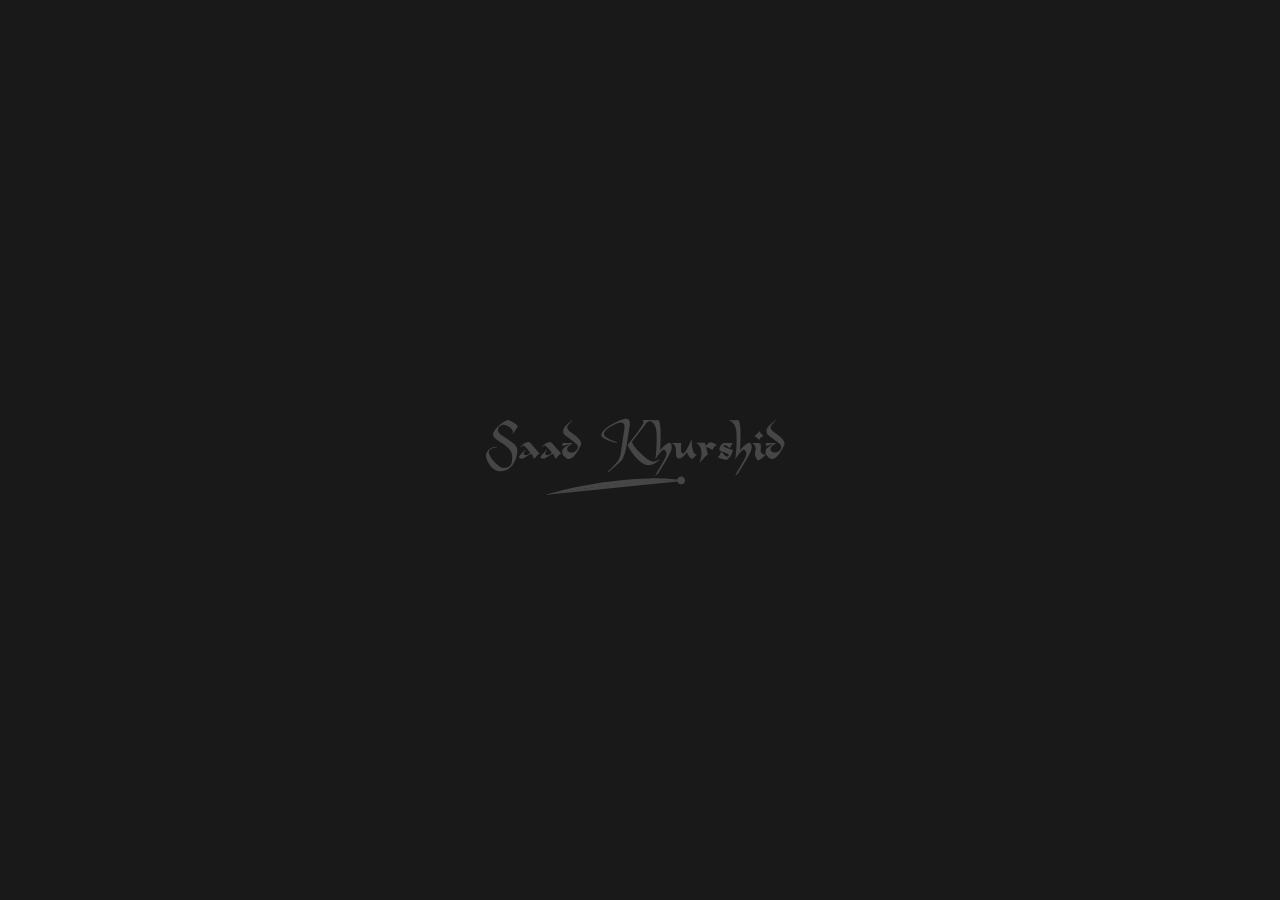
==== AjzalBenaa.html @ e1e34501 "26 jul 2022" ====
<!DOCTYPE html>
<html lang="en">

<!-- Mirrored from akshaymoorthy.com/fitnessapp.html by HTTrack Website Copier/3.x [XR&CO'2014], Tue, 17 Mar 2020 10:14:17 GMT -->
<!-- Added by HTTrack -->
<meta http-equiv="content-type" content="text/html;charset=utf-8" /><!-- /Added by HTTrack -->

<!-- //<meta http-equiv="content-type" content="text/html;charset=utf-8" /> -->

<head>
    <meta charset="utf-8">
    <meta name="viewport" content="width=device-width, initial-scale=1">
    <meta charset="utf-8">
    <meta http-equiv="X-UA-Compatible" content="IE=edge,chrome=1">
    <title>Saad Khurshid - Android/iOS Developer</title>
    <meta name="description"
        content="Saad Khurshid's portfolio, A Professional Mobile Application Developer from Islamabad, Pakistan with a passion to develop Android applications having challenging features & design concepts. I have built quality, intuitive & appealing mobile application in my 5+ years of industry experience.">
    <meta name="viewport" content="width=device-width,minimum-scale=1.0,maximum-scale=1.0,user-scalable=no">

    <!-- SEO -->
    <meta name="keywords"
        content="Fitness Tracking App, Health App, Professional Mobile Application Developer, Android Application, Freelancer,Portfolio, Mobile Applications, Apps, App Prototype, Intuitive App Design">
    <meta name="author" content="Saad Khurshid">
    <meta name="copyright" content="© Copyright 2020 - Saad Khurshid" />
    <meta name="HandheldFriendly" content="True">
    <link rel="canonical" href="index.html">
    <!-- Robots -->
    <meta name="robots" content="index, follow">
    <meta name="location" content="Islamabad, Pakistan">
    <link rel="icon" type="image/png" href="img/sd_icon.png" />

    <!-- Facebook meta -->
    <meta property="og:title" content="Saad Khurshid - Mobile Application Developer" />
    <meta property="og:image" content="img/fitness_banner.png" />
    <meta property="og:url" content="fitnessapp.html" />
    <meta property="og:site-name" content="Saad Khurshid - A Professional Mobile Application Developer" />
    <meta name="description"
        content="Saad Khurshid's portfolio, A Professional Mobile Application Developer from Islamabad, Pakistan with a passion to develop Android applications having challenging features & design concepts. I have built quality, intuitive & appealing mobile application in my 5+ years of industry experience." />

    <!-- Twitter meta -->
    <meta name="twitter:card" content="summary_large_image">
    <meta name="twitter:site" content="@akshay_moorthy">
    <meta name="twitter:creator" content="@akshay_moorthy">
    <meta name="twitter:title" content="Saad Khurshid - A Professional Mobile Application Developer">
    <meta name="twitter:description"
        content="Saad Khurshid's portfolio, A Professional Mobile Application Developer from Islamabad, Pakistan with a passion to develop Android applications having challenging features & design concepts. I have built quality, intuitive & appealing mobile application in my 5+ years of industry experience.">
    <meta name="twitter:image:src" content="img/fitness_banner.png">

    <!-- GOOGLE + Share -->
    <meta itemprop="name" content="Saad Khurshid - A Professional Mobile Application Developer">
    <meta itemprop="description"
        content="Saad Khurshid's portfolio, A Professional Mobile Application Developer from Islamabad, Pakistan with a passion to develop Android applications having challenging features & design concepts. I have built quality, intuitive & appealing mobile application in my 5+ years of industry experience.">
    <meta itemprop="image" content="img/fitness_banner.png">

    <!-- Global site tag (gtag.js) - Google Analytics -->
    <script async src="https://www.googletagmanager.com/gtag/js?id=UA-71090498-2"></script>
    <script>
        window.dataLayer = window.dataLayer || [];
        function gtag() { dataLayer.push(arguments); }
        gtag('js', new Date());

        gtag('config', 'UA-71090498-2');
    </script>

    <link rel="stylesheet" href="includes/bootstrap/3.3.7/css/bootstrap.min.css">
    <link rel="stylesheet" href="includes/font-awesome/4.7.0/css/font-awesome.min.css">
    <script src="includes/jquery/3.2.1/jquery.min.js"></script>
    <link href="css/animate.css" rel="stylesheet" />
    <script src="includes/bootstrap/3.3.7/js/bootstrap.min.js"></script>
    <link href="css/style.css" rel="stylesheet" />
    <script type="text/javascript">
        function openNav() {
            document.getElementById("myNav").style.height = "100%";
        }

        function closeNav() {
            document.getElementById("myNav").style.height = "0%";
        }

        $(window).on('load', function () {
            $('.nav-header').hide();
            $('.prevapp').hide();

            $('.loader').fadeOut(1000, function () {
                $('.prevapp').show();
                $('.nav-header').show();
                $('.nav-header').addClass('animated fadeIn');
                $('.prevapp').addClass('animated fadeIn');

            });
        }); 
    </script>

</head>

<body>


    <!-- Your customer chat code -->
    <div class="fb-customerchat" attribution=setup_tool page_id="195000027773753" theme_color="#303030"
        logged_in_greeting="Hi! How can I help you grow your business?"
        logged_out_greeting="Hi! How can I help you grow your business?">
    </div>
    <article>

        <section class="loader">
            <div class="centered">
                <img class="banner-logo" src="img/saad-logo-header.svg" alt="Saad Khurshid Mobile Application Logo">
            </div>
        </section>
        <nav id="myNav" class="overlay">
            <a href="javascript:void(0)" class="closebtn" onclick="closeNav()">&times;</a>
            <section class="overlay-content" style="text-align: center;">
                <div style="display: inline-block; text-align: left; margin-top: -30px;">
                    <!--<a href="index.html">Home</a><br>-->
                    <a href="appravo.html">Appravo</a>
                    <a href="better1.html">Better1</a>
                    <a href="scAgentBlue.html">ScoreCarts Agent Blue</a>
                    <a href="AjzalBenaa.html">Ajzal Benaa</a>
                    <a href="sneakerMaps.html">Sneaker Maps</a>
                    <a href="digiid.html">DigiID</a>
                    <a href="jobsoPPA.html">Jobso ppa</a>
                    <a href="mission66.html">Mission 66</a>
                    <a href="jobso.html">Jobso</a>
                    <a href="beMyCourier.html">Be My Courier</a>
                    <a href="allureDesign.html">Allure Design</a>
                    <a href="directTap.html">Direct Tap</a>
                    <a href="warfareChat.html">Warfare Chat</a><br>
                    <br><br>
                    <!--<a data-toggle="modal" data-target="#myModal">Contact</a><br>-->
                </div>
            </section>
        </nav>



        <!----End Slider -->

        <article>
            <section class="nav-header">
                <a class="navbar-brand" href="index.html"><img class="nav-logo" src="img/saad-logo-header.svg"
                        alt="Saad Khurshid Mobile Application Logo"></a>
                <img class="navbar-menu" src="img/menu.svg" style="cursor:pointer" onclick="openNav()"
                    alt="Saad Khurshid Mobile Application Portfolio Tab">
            </section>

            <section class="prevapp">
                <div id="Apprev" class="carousel slide covid"  data-ride="carousel">
                    <h1 class="app-intro">Ajzal Benaa</h1>
                    <a style="color:white; font-size: 15px;" href="https://play.google.com/store/apps/details?id=com.app.finiexsoft" target="_blank">Android: https://play.google.com/store/apps/details?id=com.app.finiexsoft</a>
                    <br>
                    <a style="color:white; font-size: 15px;" href="https://apps.apple.com/pk/app/ajzal-benaa/id1633191125" target="_blank">iOS: https://apps.apple.com/pk/app/ajzal-benaa/id1633191125</a>

                  
                    <div class="prevcar carousel-inner" role="listbox">
                        <div class="item active">
                            <div>
                                <div>
                                    <img src="img/ajzalBenaa/1.jpeg" class="prev-img">
                                    <div style="display: inline-block; text-align: left;">
                                        <p class="app-intro-desc">Sign in Screen</p>
                                    </div>

                                </div>
                            </div>
                        </div>
                        <div class="item">
                            <div>
                                <div>
                                    <img src="img/ajzalBenaa/2.jpeg" class="prev-img">
                                    <div style="display: inline-block; text-align: left;">
                                        <p class="app-intro-desc">Home Screen</p>
                                    </div>

                                </div>
                            </div>
                        </div>
                        <div class="item">
                            <div>
                                <div>
                                    <img src="img/ajzalBenaa/3.jpeg" class="prev-img">
                                    <div style="display: inline-block; text-align: left;">
                                        <p class="app-intro-desc">Product Detail Screen</p>
                                    </div>

                                </div>
                            </div>
                        </div>
                        <div class="item">
                            <div>
                                <div>
                                    <img src="img/ajzalBenaa/4.jpeg" class="prev-img">
                                    <div style="display: inline-block; text-align: left;">
                                        <p class="app-intro-desc">Cart Screen</p>
                                    </div>

                                </div>
                            </div>
                        </div>
                        <div class="item">
                            <div>
                                <div>
                                    <img src="img/ajzalBenaa/5.jpeg" class="prev-img">
                                    <div style="display: inline-block; text-align: left;">
                                        <p class="app-intro-desc">Checkout - 1</p>
                                    </div>

                                </div>
                            </div>
                        </div>
                        <div class="item">
                            <div>
                                <div>
                                    <img src="img/ajzalBenaa/6.jpeg" class="prev-img">
                                    <div style="display: inline-block; text-align: left;">
                                        <p class="app-intro-desc">Checkout - 2</p>
                                    </div>

                                </div>
                            </div>
                        </div>
                        <div class="item">
                            <div>
                                <div>
                                    <img src="img/ajzalBenaa/7.jpeg" class="prev-img">
                                    <div style="display: inline-block; text-align: left;">
                                        <p class="app-intro-desc">Checkout - 3</p>
                                    </div>

                                </div>
                            </div>
                        </div>
                        <div class="item">
                            <div>
                                <div>
                                    <img src="img/ajzalBenaa/8.jpeg" class="prev-img">
                                    <div style="display: inline-block; text-align: left;">
                                        <p class="app-intro-desc">Categories Screen</p>
                                    </div>

                                </div>
                            </div>
                        </div>
                        <div class="item">
                            <div>
                                <div>
                                    <img src="img/ajzalBenaa/9.jpeg" class="prev-img">
                                    <div style="display: inline-block; text-align: left;">
                                        <p class="app-intro-desc">Profile Screen</p>
                                    </div>

                                </div>
                            </div>
                        </div>
                      
                    </div>
                    <!----End Slider-->
                    <a class="left carousel-control" href="#Apprev" data-slide="prev">
                        <span class="glyphicon glyphicon-chevron-left"></span>
                        <span class="sr-only">Previous</span>
                    </a>
                    <a class="right carousel-control" href="#Apprev" data-slide="next">
                        <span class="glyphicon glyphicon-chevron-right"></span>
                        <span class="sr-only">Next</span>
                    </a>
            </section>
            <div class="modal fade" id="myModal" role="dialog">
                <div class="modal-dialog">

                    <!-- Modal content-->
                    <div class="modal-content">

                        <div class="modal-body">
                            <img class="akshay-contact-logo-big" src="img/Akshay_Logo_white_big.html">
                            <img class="akshay-contact-logo-small" src="img/Akshay_Logo_white_big_640.png">

                            <div class="personal-contact">
                                <a class="mobile" href="tel:+923129191949"><img class="contact-icon-1"
                                        src="img/ic_call_white.svg"
                                        alt="Saad Khurshid Mobile Application Facebook Icon">+923129191949</a>
                                <div style='margin:20px;'>

                                    <a class="email" href="mailto:saadkhurshid838@gmail.com?Subject=Hello%20again"
                                        target="_top"><img class="contact-icon-1" src="img/ic_email_white_12px.svg"
                                            alt="Saad Khurshid Mobile Application Facebook Icon">saadkhurshid838@gmail.com</a>

                                </div>
                                <div class="modal-icon-bar">
                                    <a href="https://twitter.com/akshay_moorthy" target="_blank"> <img
                                            src="img/twitter.svg" class="contact-icon-2"
                                            alt="Saad Khurshid Mobile Application Twitter Icon https://twitter.com/akshay_moorthy"></a>
                                    <a href="https://www.facebook.com/akshay.moorthy1" target="_blank"><img
                                            src="img/facebook.svg" class="contact-icon-2"
                                            alt="Saad Khurshid Mobile Application Facebook Icon https://www.facebook.com/akshay.moorthy1"></a>
                                    <a href="https://medium.com/@akshay_moorthy" target="_blank"><img
                                            src="img/medium.svg" class="contact-icon-2"
                                            alt="Saad Khurshid Mobile Application Medium Icon https://medium.com/@akshay_moorthy"></a>
                                    <a href="https://www.linkedin.com/in/akshay-moorthy" target="_blank"><img
                                            src="img/linkedin.svg" class="contact-icon-2"
                                            alt="Saad Khurshid Mobile Application LinkedIn Icon https://www.linkedin.com/in/akshay-moorthy"></a>

                                </div>
                            </div>

                        </div>

                    </div>
                </div>
            </div>
        </article>
        <nav id="myNav" class="overlay">
            <a href="javascript:void(0)" class="closebtn" onclick="closeNav()">&times;</a>
            <section class="overlay-content" style="text-align: center;">
                <div style="display: inline-block; text-align: left;">
                    <a href="index.html">Home</a><br>
                    <a href="mission66.html">Mission 66</a>
                    <a href="beMyCourier.html">Be My Courier</a>
                    <a href="allureDesign.html">Allure Design</a>
                    <a href="directTap.html">Direct Tap</a>
                    <a href="warfareChat.html">Warfare Chat</a><br>
                </div>
            </section>
        </nav>

</body>

<!-- Mirrored from akshaymoorthy.com/fitnessapp.html by HTTrack Website Copier/3.x [XR&CO'2014], Tue, 17 Mar 2020 10:14:32 GMT -->

</html>
---- css/style.css ----
.animated {
    -webkit-animation-duration: 1200ms;
    -moz-animation-duration: 1200ms;
    animation-duration: 1200ms;
}
.headerDivider {
    border-left:1px solid #38546d; 
    border-right:1px solid #16222c; 
    height:80px;
    position:absolute;
    right:249px;
    top:10px; 
}
.akshay-contact-logo-big{
    width: 200px;
    height: auto;
    padding-top: 9px;
    margin-left: 10px;

}
.mobile{
    font-size: 18px;
    color:white;
}
.email{
    font-size: 18px;
    color:white;
}
.email:hover{
    color:white;

}
.mobile:hover{
    color:white;

}
.contact-icon-1{
    height: 20px;
    width: 20px;;
    margin-right: 10px;

}
.contact-icon-2{
    height: 20px;
    width: 20px;;
    margin: 20px;
}
.personal-contact{
    margin-top: 20px;
    margin-bottom: 20px;
}
.modal {
    text-align: center;
    padding: 0!important;
  }
  .close{
    color: #fff; 
    opacity: 1;  }
  .modal-content{
    background-color: rgb(25,25,25);
    background-color: rgba(25,25,25,0.5)no-repeat center center fixed !important;
    border-radius: 20px;
    text-align: center;
    padding: 20px;
  }
  .modal-header {

      color: white;
    border-bottom: 1px solid transparent;
    }
  .modal:before {
    content: '';
    display: inline-block;
    height: 100%;
    vertical-align: middle;
    margin-right: -4px;
  }
  
  .modal-dialog {
    display: inline-block;
    text-align: left;
    vertical-align: middle;
  }
.navbar-brand{
    float:left;
    margin-top: 20px;
    margin-left:20px;
    height: 200px;
    width: 78px;
}
.nav-l{
    float:left;
    height: auto;
    width: 200px;
}
.navbar-menu{
    float:right;
    margin-top: 0px;
    margin-right: 40px;
    margin-top: 49px;
}

.loader {
    z-index:99999;
    display:table;
    width: 100%;
    height: 100%;
    position: absolute;
    background-color: rgb(25,25,25);
    background-color: rgba(25,25,25,0.5)no-repeat center center fixed !important;   
     background-size: cover;

}
.centered{
    display:table-cell;
    vertical-align:middle;
    text-align:center;
}
.banner-logo{
    display:inline-block;
    width: 300px;
    height: auto;
    margin-left: -10px;
    animation: logo-animation linear 4s;
    animation-iteration-count:  infinite;
    transform-origin: 50% 50%;
    -webkit-animation: logo-animation linear 4s;
    -webkit-animation-iteration-count:  infinite;
    -webkit-transform-origin: 50% 50%;
    -moz-animation: logo-animation linear 4s;
    -moz-animation-iteration-count:  infinite;
    -moz-transform-origin: 50% 50%;
    -o-animation: logo-animation linear 4s;
    -o-animation-iteration-count:  infinite;
    -o-transform-origin: 50% 50%;
    -ms-animation: logo-animation linear 4s;
    -ms-animation-iteration-count:  infinite;
    -ms-transform-origin: 50% 50%;
}





@keyframes logo-animation{
    0% {
      opacity:1;
    }
    50% {
      opacity:0;
    }
    100% {
      opacity:0.990099773451273;
    }
    101% {
      opacity:0.99;
    }
  }
  
  @-moz-keyframes logo-animation{
    0% {
      opacity:1;
    }
    50% {
      opacity:0;
    }
    100% {
      opacity:0.990099773451273;
    }
    101% {
      opacity:0.99;
    }
  }
  
  @-webkit-keyframes logo-animation {
    0% {
      opacity:1;
    }
    50% {
      opacity:0;
    }
    100% {
      opacity:0.990099773451273;
    }
    101% {
      opacity:0.99;
    }
  }
  
  @-o-keyframes logo-animation {
    0% {
      opacity:1;
    }
    50% {
      opacity:0;
    }
    100% {
      opacity:0.990099773451273;
    }
    101% {
      opacity:0.99;
    }
  }
  
  @-ms-keyframes logo-animation {
    0% {
      opacity:1;
    }
    50% {
      opacity:0;
    }
    100% {
      opacity:0.990099773451273;
    }
    101% {
      opacity:0.99;
    }
  }


body {
    /* Location of the image */
    background-color: rgb(25,25,25);
    background-color: rgba(25,25,25,0.5)no-repeat center center fixed !important;    background-size: cover;
    overflow: auto;
    height: 100%;
    width: 100%;
}
.intro{  
    z-index: -1;
    padding-left: 40px;
    position: absolute;
    width: 100%;
    height: 100%;
    display: table;
    
}
.carousel-control.left, .carousel-control.right {
    background-image: none
}


.app-intro{
    font-weight: bold;
    font-family: 'HelveticaNeue-Light', 'Helvetica Neue Light', 'Helvetica Neue', Helvetica;
    margin: auto;
    padding-top: 30px;
    text-align: center;
font-size: 32px;
color: #FFF;
}
.app-intro-sub{
    font-family: 'HelveticaNeue-Light', 'Helvetica Neue Light', 'Helvetica Neue', Helvetica;
    margin: auto;
    text-align: center;
    margin-top: 10px;
    margin-bottom: 50px;
font-size: 24px;
color: #FFF;
}
.app-intro-desc{
    font-family: 'HelveticaNeue-Light', 'Helvetica Neue Light', 'Helvetica Neue', Helvetica;
    margin: auto;
    text-align: center;
    margin-top: 10px;
font-size: 24px;
color: #FFF;
}

.inner{
    display: table-cell;
    vertical-align: middle;
}
.inner-image{
    position: absolute;
    right: 0px;
    bottom: 0px;
}
.overlay {
    height: 0%;
    width: 100%;
    position: fixed;
    z-index: 1;
    top: 0;
    left: 0;
    background-color: rgb(0,0,0);
    background-color: rgba(0,0,0, 0.9);
    overflow-y: hidden;
    transition: 0.5s;
}

.overlay-content {
    top: 10%;
    position: relative;
    width: 100%;
    text-align: center;
    margin-top: 30px;
}

.overlay a {
    padding: 8px;
    text-decoration: none;
    font-size: 36px;
    color: #818181;
    display: block;
    transition: 0.3s;
} 
.iconDetails {
    float:left; 
    height:auto;
    width:auto; 
} 
.socialIcons {
    float: left;
    margin-left: 40px;
    margin-bottom: 40px;
} 


.overlay a:hover, .overlay a:focus {
    color: #f1f1f1;
}

.overlay .closebtn {
    position: absolute;
    top: 20px;
    right: 45px;
    font-size: 60px;
}
.intro-1{
    font-family: 'HelveticaNeue-Light', 'Helvetica Neue Light', 'Helvetica Neue', Helvetica;
    color: #FFF;
    font-size: 48px;
    margin-bottom: 40px;
    font-weight: bold;
}
.intro-2{
    font-family: 'HelveticaNeue-Light', 'Helvetica Neue Light', 'Helvetica Neue', Helvetica;
    color: #FFF;
    font-size: 36px;
    width: 40%;
    opacity: 0.67;
    margin-bottom: 40px;
}

.intro-3-course{
    font-family: 'HelveticaNeue-Light', 'Helvetica Neue Light', 'Helvetica Neue', Helvetica;
    color: #FFF;
    font-size: 20px;
    opacity: 0.48;
    margin-bottom: 40px;
    width: auto;
    margin-left: 15px;
}
.intro-3-work{
    font-family: 'HelveticaNeue-Light', 'Helvetica Neue Light', 'Helvetica Neue', Helvetica;
    color: #FFF;
    font-size: 20px;
    opacity: 0.48;
    margin-bottom: 40px;
    width: auto;
}
.btn{
    color: #FFF;
    background: transparent;
    border-radius: 6px;
    width: 145px;
    height: 35px;
    border-color: #FFF;
    border-width: 1px;
    box-shadow: 2px 2px rgba(0, 0, 0, .2);
    margin-bottom: 10px;
}
.btn:focus{
outline: none;
background: transparent;
color: #FFF;

}
.btn:hover{
background: #000;
color: #FFF;
border-radius: 6px;
border-color: transparent;
width: 145px;
height: 35px;
box-shadow: 4px 6px rgba(0, 0, 0, .2);
margin-bottom: 10px;
}
.btn-primary.outline:hover, .btn-primary.outline:focus, .btn-primary.outline:active, .btn-primary.outline.active, .open > .dropdown-toggle.btn-primary {
    border-color: transparent;
    color: #FFF;
}
.btn-primary.outline:active, .btn-primary.outline.active {
    border-color: transparent;
    color: #FFF;

}

.prev-img{
    width: 230px;
    height: auto;
    }
    .nav-logo{
        float:left;
        width: 200px;
        margin-top: 3px;
        height: auto;

        }

.prevapp{    
        text-align: center;
        z-index: -1;
        position: absolute;
        width: 100%;
        height: 100%;
        display: table;
    }
#Apprev{ 
    margin: 0 auto;
    display: table-cell;
    vertical-align: middle;
}
#Apprev div div img {
    display:block;
    margin:auto;
}

.carousel{
    width: 50%;
    }
    
    .carousel-inner > .item > img{
        margin:auto;
        }
.inner-social{
position: absolute;
left: 0px;
bottom: 0px;
width: 30%;

}

.icon-bar {
width: 100%;
overflow: auto;
}

.icon-bar a {
float: left;
width: 15%;
color: white;
}

    

@media only screen and (max-width: 1990px) , (max-height: 1080px) { 
  
    .img-responsive{
        height: 600px;
        width: auto;
        margin-right: 40px
        }

}   

@media only screen and (max-width: 1690px), (max-height: 1050px) {

    .img-responsive{
        height: 500px;
        width: auto;
        margin-right: 40px
        }
}    


@media only screen and (max-width: 980px) { 
.overlay {overflow-y: auto;}
.overlay a {font-size: 36px}
.overlay .closebtn {
font-size: 60px;
top: 15px;
right: 35px;
}
.img-responsive{
height: 548px;
width: auto;
margin-right: 40px
}
.btn{
background: #2D2D2D;
border-radius: 4px;width: 145px;
height: 35px;
border-color: transparent;
border-width: 1px;
box-shadow: 3px 4px rgba(0, 0, 0, .2);
margin-bottom: 10px;
}

.btn:focus, .btn:active,.btn:hover{
    background: #2D2D2D;
    border-radius: 4px;
    width: 145px;
    height: 35px;
    border-color: transparent;
    border-width: 1px;
    margin-bottom: 10px;
    }
.intro-1{
font-size: 42px;
margin-bottom: 35px;

}

.intro-2{
font-size: 28px;
width: 50%;
margin-bottom: 35px;

}

.intro-3-course{
    font-size: 16px;
    margin-bottom: 35px;
    width: 100%;
    margin-left: 10px;
}
.intro-3-work{
    font-size: 16px;
    margin-bottom: 35px;
    width: 100%;
}
.iconDetails{
height: 20px;
width: 20px;
}


.intro{  
z-index: -1;
padding-left: 40px;
padding-top: 240px;
position: absolute;
width: 100%;
height: 100%;
display: table;

}
.inner{
display: table-cell;
vertical-align: top;
}
.inner-image{
position: absolute;
right: 0px;
bottom: 0px;}
.carousel{
width: 50%;
}


.app-intro{
    font-weight: bold;
    font-family: 'HelveticaNeue-Light', 'Helvetica Neue Light', 'Helvetica Neue', Helvetica;
    margin: auto;
    padding-top: 30px;
    text-align: center;
font-size: 24px;
color: #FFF;
}
.app-intro-sub{
    font-family: 'HelveticaNeue-Light', 'Helvetica Neue Light', 'Helvetica Neue', Helvetica;
    margin: auto;
    text-align: center;
    margin-top: 10px;
    margin-bottom: 50px;
font-size: 18px;
color: #FFF;
}
.app-intro-desc{
    font-family: 'HelveticaNeue-Light', 'Helvetica Neue Light', 'Helvetica Neue', Helvetica;
    margin: auto;
    text-align: center;
    margin-top: 10px;
font-size: 15px;
color: #FFF;
}
.prev-img{
width: 200px;
height: auto;
}


}



@media only screen and (max-width: 736px) { 
.overlay {overflow-y: auto;}
.overlay a {font-size: 36px}
.overlay .closebtn {
font-size: 60px;
top: 15px;
right: 35px;
}
.img-responsive{
height: 400px;
width: auto;
margin-right: 40px;
}

.banner-logo{
    display:inline-block;
    width: 150px;
    height: auto;
    margin-left: -10px;
}

.akshay-contact-logo-big{
   width: 200px;
   height: auto;
    margin-left: 10px;
}
.mobile{
    font-size: 10px;
    color:white;
}
.email{
    font-size: 10px;
    color:white;
}

.contact-icon-1{
    height: 12px;
    width: 12px;
    margin-right: 5px;

}
.contact-icon-2{
    height: 12px;
    width: 12px;
    margin: 10px;
}
.personal-contact{
    margin-top: 10px;
    margin-bottom: 10px;
}






.btn{
width: 106px;
height: 27px;
font-size: 10px;
}
.btn:hover{
    width: 106px;
    height: 27px;
    background-color: transparent;
    
}
.btn{
    background: #2D2D2D;
    border-radius: 4px;
    width: 106px;
    height: 27px;
    font-size: 10px;
    border-color: transparent;
    border-width: 1px;
    box-shadow: 3px 4px rgba(0, 0, 0, .2);
    margin-bottom: 10px;
    }
    .btn:focus, .btn:active,.btn:hover{
        background: #2D2D2D;
        border-radius: 4px;
        width: 106px;
        height: 27px;
        font-size: 10px;
        border-color: transparent;
        border-width: 1px;
        margin-bottom: 10px;
        }


.intro-1{
font-size: 38px;
margin-bottom: 30px;

}

.intro-2{
font-size: 24px;
width: 60%;
margin-bottom: 30px;

}
.intro-3-course{
font-size: 12px;
margin-bottom: 30px;
width: 60%;
margin-left: 10px;

}
.intro-3-work{
    font-size: 12px;
    margin-bottom: 30px;
    width: 60%;    
    }
.iconDetails{
height: 20px;
width: 20px;
}


.intro{  
z-index: -1;
padding-left: 40px;
padding-top: 230px;
position: absolute;
width: 100%;
height: 100%;
display: table;

}
.inner{
display: table-cell;
vertical-align: top;
}
.inner-image{
position: absolute;
right: 0px;
bottom: 0px;}
.carousel{
width: 50%;
}


}

@media only screen and (max-height: 736px) { 
    .overlay {overflow-y: auto;}
    .overlay a {font-size: 36px}
    .overlay .closebtn {
    font-size: 60px;
    top: 15px;
    right: 35px;
    }
    .img-responsive{
    height: 500px;
    width: auto;
    margin-right: 40px;
    }
     
    
    
    .intro-1{
    font-size: 38px;
    margin-bottom: 30px;
    
    }
    
    .intro-2{
    font-size: 24px;
    width: 60%;
    margin-bottom: 30px;
    
    }
   
    .intro-3-course{
        font-size: 12px;
        margin-bottom: 30px;
        width: 60%;
        margin-left: 10px;
        
        }
        .intro-3-work{
            font-size: 12px;
            margin-bottom: 30px;
            width: 60%;    
            }
    .iconDetails{
    height: 20px;
    width: 20px;
    }
    
    
    .intro{  
    z-index: -1;
    padding-left: 40px;
    padding-top: 180px;
    position: absolute;
    width: 100%;
    height: 100%;
    display: table;
    
    }
    .inner{
    display: table-cell;
    vertical-align: top;
    }
    .inner-image{
    position: absolute;
    right: 0px;
    bottom: 0px;}
    .carousel{
    width: 50%;
    }
    
    .app-intro{
        font-weight: bold;
        font-family: 'HelveticaNeue-Light', 'Helvetica Neue Light', 'Helvetica Neue', Helvetica;
        margin: auto;
        padding-top: 30px;
        text-align: center;
    font-size: 20px;
    color: #FFF;
    }
    .app-intro-sub{
        font-family: 'HelveticaNeue-Light', 'Helvetica Neue Light', 'Helvetica Neue', Helvetica;
        margin: auto;
        text-align: center;
        margin-top: 10px;
        margin-bottom: 50px;
    font-size: 16px;
    color: #FFF;
    }
    .app-intro-desc{
        font-family: 'HelveticaNeue-Light', 'Helvetica Neue Light', 'Helvetica Neue', Helvetica;
        margin: auto;
        text-align: center;
        margin-top: 10px;
    font-size: 12px;
    color: #FFF;
    }
    .prev-img{
    width: 160px;
    height: auto;
    }
    }
@media only screen and (max-width: 1000px) and (max-height: 736px) { 
    .overlay {overflow-y: auto;}
    .overlay a {font-size: 36px}
    .overlay .closebtn {
    font-size: 60px;
    top: 15px;
    right: 35px;
    }
    .img-responsive{
    height: 400px;
    width: auto;
    margin-right: 40px;
    }
     
    
    
    .intro-1{
    font-size: 38px;
    margin-bottom: 30px;
    
    }
    
    .intro-2{
    font-size: 24px;
    width: 60%;
    margin-bottom: 30px;
    
    }
   
    .intro-3-course{
        font-size: 12px;
        margin-bottom: 30px;
        width: 60%;
        margin-left: 10px;
        
        }
        .intro-3-work{
            font-size: 12px;
            margin-bottom: 30px;
            width: 60%;    
            }
    .iconDetails{
    height: 20px;
    width: 20px;
    }
    
    
    .intro{  
    z-index: -1;
    padding-left: 40px;
    padding-top: 180px;
    position: absolute;
    width: 100%;
    height: 100%;
    display: table;
    
    }
    .inner{
    display: table-cell;
    vertical-align: top;
    }
    .inner-image{
    position: absolute;
    right: 0px;
    bottom: 0px;}
    .carousel{
    width: 50%;
    }
    
    .app-intro{
        font-weight: bold;
        font-family: 'HelveticaNeue-Light', 'Helvetica Neue Light', 'Helvetica Neue', Helvetica;
        margin: auto;
        padding-top: 30px;
        text-align: center;
    font-size: 20px;
    color: #FFF;
    }
    .app-intro-sub{
        font-family: 'HelveticaNeue-Light', 'Helvetica Neue Light', 'Helvetica Neue', Helvetica;
        margin: auto;
        text-align: center;
        margin-top: 10px;
        margin-bottom: 50px;
    font-size: 16px;
    color: #FFF;
    }
    .app-intro-desc{
        font-family: 'HelveticaNeue-Light', 'Helvetica Neue Light', 'Helvetica Neue', Helvetica;
        margin: auto;
        text-align: center;
        margin-top: 10px;
    font-size: 12px;
    color: #FFF;
    }
    .prev-img{
    width: 160px;
    height: auto;
    }
    }
    @media only screen and (max-height: 570px) { 
        .overlay {overflow-y: auto;}
        .overlay a {font-size: 36px}
        .overlay .closebtn {
        font-size: 60px;
        top: 15px;
        right: 35px;
        }
        .img-responsive{
        height: 350px;
        width: auto;
        margin-right: 40px;
        }
        
        
        
        .intro-1{
        font-size: 28px;
        margin-bottom: 25px;
        
        }
        
        .intro-2{
        font-size: 18px;
        width: 50%;
        margin-bottom: 25px;
        
        }
        .intro-3-course{
        font-size: 10px;
        margin-bottom: 25px;
        width: 100%;
        margin-left: 10px;
        
        }
        .intro-3-work{
            font-size: 10px;
            margin-bottom: 25px;
            width: 100%;    
            }
        .iconDetails{
        height: 20px;
        width: 20px;
        }
        
        
        .intro{  
        z-index: -1;
        padding-left: 40px;
        padding-top: 150px;
        position: absolute;
        width: 100%;
        height: 100%;
        display: table;
        
        }
        .inner{
        display: table-cell;
        vertical-align: top;
        }
        .inner-image{
        position: absolute;
        right: 0px;
        bottom: 0px;}
        .carousel{
        width: 50%;
        }
        

        .app-intro{
            font-weight: bold;
            font-family: 'HelveticaNeue-Light', 'Helvetica Neue Light', 'Helvetica Neue', Helvetica;
            margin: auto;
            padding-top: 30px;
            text-align: center;
        font-size: 16px;
        color: #FFF;
        }
        .app-intro-sub{
            font-family: 'HelveticaNeue-Light', 'Helvetica Neue Light', 'Helvetica Neue', Helvetica;
            margin: auto;
            text-align: center;
            margin-top: 10px;
            margin-bottom: 50px;
        font-size: 12px;
        color: #FFF;
        }
        .app-intro-desc{
            font-family: 'HelveticaNeue-Light', 'Helvetica Neue Light', 'Helvetica Neue', Helvetica;
            margin: auto;
            text-align: center;
            margin-top: 10px;
        font-size: 8px;
        color: #FFF;
        }
        .prev-img{
        width: 120px;
        height: auto;
        }
        }
        
        
        @media only screen and (max-width:700px) and (max-height: 570px) { 
            .overlay {overflow-y: auto;}
            .overlay a {font-size: 36px}
            .overlay .closebtn {
            font-size: 60px;
            top: 15px;
            right: 35px;
            }
            .img-responsive{
            height: 100px;
            width: auto;
            margin-right: 40px;
            }
            
            
            
            .intro-1{
            font-size: 28px;
            margin-bottom: 25px;
            
            }
            
            .intro-2{
            font-size: 18px;
            width: 50%;
            margin-bottom: 25px;
            
            }
            .intro-3-course{
            font-size: 10px;
            margin-bottom: 25px;
            width: 100%;
            margin-left: 10px;
            
            }
            .intro-3-work{
                font-size: 10px;
                margin-bottom: 25px;
                width: 100%;    
                }
            .iconDetails{
            height: 20px;
            width: 20px;
            }
            
            
            .intro{  
            z-index: -1;
            padding-left: 40px;
            padding-top: 150px;
            position: absolute;
            width: 100%;
            height: 100%;
            display: table;
            
            }
            .inner{
            display: table-cell;
            vertical-align: top;
            }
            .inner-image{
            position: absolute;
            right: 0px;
            bottom: 0px;}
            .carousel{
            width: 50%;
            }
            
    
            .app-intro{
                font-weight: bold;
                font-family: 'HelveticaNeue-Light', 'Helvetica Neue Light', 'Helvetica Neue', Helvetica;
                margin: auto;
                padding-top: 30px;
                text-align: center;
            font-size: 16px;
            color: #FFF;
            }
            .app-intro-sub{
                font-family: 'HelveticaNeue-Light', 'Helvetica Neue Light', 'Helvetica Neue', Helvetica;
                margin: auto;
                text-align: center;
                margin-top: 10px;
                margin-bottom: 50px;
            font-size: 12px;
            color: #FFF;
            }
            .app-intro-desc{
                font-family: 'HelveticaNeue-Light', 'Helvetica Neue Light', 'Helvetica Neue', Helvetica;
                margin: auto;
                text-align: center;
                margin-top: 10px;
            font-size: 8px;
            color: #FFF;
            }
            .prev-img{
            width: 120px;
            height: auto;
            }
            }
            
            
        
    

@media only screen and (max-width: 480px) { 

.intro-1{
font-size: 26px;
margin-bottom: 28px;

}

.intro-2{
font-size: 18px;
width: 80%;
margin-bottom: 28px;

}
.intro-3-course{
    font-size: 12px;
    margin-bottom: 28px;
    width: 100%;
    
    }
.intro-3-work{
font-size: 12px;
margin-bottom: 28px;
width: 100%;

}
.overlay {overflow-y: auto;}
.overlay a {font-size: 20px}
.overlay .closebtn {
font-size: 40px;
top: 15px;
right: 35px;
}
.img-responsive{
height: 100px;
width: auto;
margin-bottom: 40px;
margin-right: 11px
}

.intro{  
z-index: -1;
padding-left: 16px;
padding-top: 140px;
position: absolute;
width: 100%;
height: 100%;
display: table;

}
.carousel{
width: 50%;
}
.iconDetails{
width: 16px;
height: 16px;
}

.inner{
display: table-cell;
vertical-align: top;
}
.inner-image{
position: absolute;
right: 0px;
bottom: 0px;}

.navbar-brand{
float:left;
margin-top: -2px;
margin-left:-4px;

}
.navbar-menu{
float:right;
margin-top: 26px;
margin-right: 16px;


}



.icon-bar {
width: 100%;
background-color: #2D2D2D;
overflow: auto;
}

.icon-bar a {

width: 25%;
text-align: center;
padding: 16px 0;
transition: all 0.3s ease;
color: white;
}
.socialIcons {  
width:auto;
height: 20px;
margin-left: 35%;
margin-bottom: 0; 
} 

.btn{
background: #2D2D2D;
border-radius: 4px;
width: 106px;
height: 27px;
border-color: transparent;
border-width: 1px;
box-shadow: 3px 4px rgba(0, 0, 0, .2);
margin-bottom: 10px;
font-size: 10px;
}

.btn:focus, .btn:active{
background: #2D2D2D;
border-radius: 4px;
width: 106px;
height: 27px;
border-color: transparent;
border-width: 1px;
margin-bottom: 10px;
font-size: 10px;
}



.inner-social{
width: 100%;

}



.app-intro{
    font-weight: bold;
    font-family: 'HelveticaNeue-Light', 'Helvetica Neue Light', 'Helvetica Neue', Helvetica;
    margin: 20px;
    padding-top: 30px;
    text-align: center;
font-size: 16px;
color: #FFF;
}
.app-intro-sub{
    font-family: 'HelveticaNeue-Light', 'Helvetica Neue Light', 'Helvetica Neue', Helvetica;
    margin: 20px;
    text-align: center;
    margin-top: 10px;
    margin-bottom: 50px;
font-size: 12px;
color: #FFF;
}
.app-intro-desc{
    font-family: 'HelveticaNeue-Light', 'Helvetica Neue Light', 'Helvetica Neue', Helvetica;
    margin: 20px;
    text-align: center;
    margin-top: 10px;
font-size: 8px;
color: #FFF;
}
.prev-img{
width: 120px;
height: auto;
}
}



@media only screen and (max-height: 480px) { 

    .intro-1{
    font-size: 26px;
    margin-bottom: 25px;
    
    }
    
    .intro-2{
    font-size: 18px;
    width: 60%;
    margin-bottom: 25px;
    
    }
    .intro-3-course{
    font-size: 12px;
    margin-bottom: 25px;
    width: 50%;

    }
    .intro-3-work{
        font-size: 12px;
        margin-bottom: 25px;
        width: 50%;
        
        }
    .overlay {overflow-y: auto;}
    .overlay a {font-size: 16px}
    .overlay .closebtn {
    font-size: 28px;
    top: 15px;
    right: 35px;
    }
    .img-responsive{
    height: 350px;
    width: auto;
    margin-bottom: 40px;
    margin-right: 11px
    }
    
    .intro{  
    z-index: -1;
    padding-left: 16px;
    padding-top: 80px;
    position: absolute;
    width: 100%;
    height: 100%;
    display: table;
    
    }
    .carousel{
    width: 50%;
    }
    .iconDetails{
    width: 16px;
    height: 16px;
    }
    
    .inner{
    display: table-cell;
    vertical-align: top;
    }
    .inner-image{
    position: absolute;
    right: 0px;
    bottom: 0px;}
    
    .navbar-brand{
    float:left;
    margin-top: -2px;
    margin-left:-4px;
    
    }
    .navbar-menu{
    float:right;
    margin-top: 26px;
    margin-right: 16px;
    
    
    }
    .nav-logo{
        float:left;
        width: 145px;
        margin-top: 3px;
        height: auto;
        
        
        }
    
    
    .icon-bar {
    width: 100%;
    background-color: #2D2D2D;
    overflow: auto;
    }
    
    .icon-bar a {
    
    width: 25%;
    text-align: center;
    padding: 16px 0;
    transition: all 0.3s ease;
    color: white;
    }
    .socialIcons {  
    width:auto;
    height: 20px;
    margin-left: 35%;
    margin-bottom: 0; 
    } 
    
    .btn{
    background: #2D2D2D;
    border-radius: 4px;
    width: 106px;
    height: 27px;
    border-color: transparent;
    border-width: 1px;
    box-shadow: 3px 4px rgba(0, 0, 0, .2);
    margin-bottom: 10px;
    font-size: 10px;
    }
    
    .btn:focus, .btn:active{
    background: #2D2D2D;
    border-radius: 4px;
    width: 106px;
    height: 27px;
    border-color: transparent;
    border-width: 1px;
    margin-bottom: 10px;
    font-size: 10px;
    }
    
    
    .inner-social{
    width: 100%;
    
    }
          

    .app-intro{
        font-weight: bold;
        font-family: 'HelveticaNeue-Light', 'Helvetica Neue Light', 'Helvetica Neue', Helvetica;
        margin: auto;
        padding-top: 30px;
        text-align: center;
    font-size: 12px;
    color: #FFF;
    }
    .app-intro-sub{
        font-family: 'HelveticaNeue-Light', 'Helvetica Neue Light', 'Helvetica Neue', Helvetica;
        margin: auto;
        text-align: center;
        margin-top: 10px;
        margin-bottom: 50px;
    font-size: 8px;
    color: #FFF;
    }
    .app-intro-desc{
        font-family: 'HelveticaNeue-Light', 'Helvetica Neue Light', 'Helvetica Neue', Helvetica;
        margin: auto;
        text-align: center;
        margin-top: 10px;
    font-size: 6px;
    color: #FFF;
    }
    .prev-img{
    width: 90px;
    height: auto;
    }
    }
    
    @media only screen and (max-height: 380px) {

        .intro-1{
            width: 80%;
            font-size: 28dp;
            margin-bottom: 15px;
            
            }
        .intro-2{
        width: 60%;
        font-size: 20dp;
        margin-bottom: 15px;

        
        }
        .intro-3-course{
        font-size: 10px;
        margin-bottom: 15px;
        width: 100%;
        
        }
        .intro-3-work{
            font-size: 10px;
            margin-bottom: 15px;
            width: 100%;
            
            }
        .overlay {overflow-y: auto;}
        .overlay a {font-size: 20px}
        .overlay .closebtn {
        font-size: 40px;
        top: 15px;
        right: 35px;
        }
   
        .img-responsive{
            height: 300px;
            width: auto;
            margin-bottom: 40px;
            margin-right: 11px
            }
      
        .carousel{
        width: 50%;
        }
        .iconDetails{
        width: 16px;
        height: 16px;
        }
        
        .inner{
        display: table-cell;
        vertical-align: top;
        }
        .inner-image{
        position: absolute;
        right: 0px;
        bottom: 0px;}
        
        .navbar-brand{
        float:left;
        margin-top: -2px;
        margin-left:-4px;
        
        }
        .navbar-menu{
        float:right;
        margin-top: 26px;
        margin-right: 16px;
        
        
        }
        
        
        .icon-bar {
        width: 100%;
        background-color: #2D2D2D;
        overflow: auto;
        }
        
        .icon-bar a {
        
        width: 25%;
        text-align: center;
        padding: 16px 0;
        transition: all 0.3s ease;
        color: white;
        }
        .socialIcons {  
        width:auto;
        height: 20px;
        margin-left: 35%;
        margin-bottom: 0; 
        } 
        
        .btn{
        background: #2D2D2D;
        border-radius: 4px;
        width: 106px;
        height: 27px;
        border-color: transparent;
        border-width: 1px;
        box-shadow: 3px 4px rgba(0, 0, 0, .2);
        margin-bottom: 10px;
        font-size: 10px;
        }
        
        .btn:focus,active{
        background: #2D2D2D;
        border-radius: 4px;
        width: 106px;
        height: 27px;
        border-color: transparent;
        border-width: 1px;
        margin-bottom: 10px;
        font-size: 10px;
        }
        
        
        .inner-social{
        width: 100%;
        
        }

              

        
        }
           
    

@media only screen and (max-width: 380px) {

.intro-1{
font-size: 26px;
margin-bottom: 25px;

}

.intro-2{
font-size: 18px;
width: 80%;
margin-bottom: 25px;

}
.intro-3-course{
font-size: 12px;
margin-bottom: 25px;
width: 100%;

}
.intro-3-work{
    font-size: 12px;
    margin-bottom: 25px;
    width: 100%;
    
    }
.overlay {overflow-y: auto;}
.overlay a {font-size: 20px}
.overlay .closebtn {
font-size: 40px;
top: 15px;
right: 35px;
}
.img-responsive{
height: 230px;
width: auto;
margin-bottom: 40px;
margin-right: 11px
}

.intro{  
z-index: -1;
padding-left: 16px;
padding-top: 120px;
position: absolute;
width: 100%;
height: 100%;
display: table;

}
.carousel{
width: 50%;
}
.iconDetails{
width: 16px;
height: 16px;
}

.inner{
display: table-cell;
vertical-align: top;
}
.inner-image{
position: absolute;
right: 0px;
bottom: 0px;}

.navbar-brand{
float:left;
margin-top: -2px;
margin-left:-4px;

}
.navbar-menu{
float:right;
margin-top: 26px;
margin-right: 16px;


}


.icon-bar {
width: 100%;
background-color: #2D2D2D;
overflow: auto;
}

.icon-bar a {

width: 25%;
text-align: center;
padding: 16px 0;
transition: all 0.3s ease;
color: white;
}
.socialIcons {  
width:auto;
height: 20px;
margin-left: 35%;
margin-bottom: 0; 
} 





.btn{
background: #2D2D2D;
border-radius: 4px;
width: 106px;
height: 27px;
border-color: transparent;
border-width: 1px;
box-shadow: 3px 4px rgba(0, 0, 0, .2);
margin-bottom: 10px;
font-size: 10px;
}

.btn:focus,active{
background: #2D2D2D;
border-radius: 4px;
width: 106px;
height: 27px;
border-color: transparent;
border-width: 1px;
margin-bottom: 10px;
font-size: 10px;
}


.inner-social{
width: 100%;

}
}

@media only screen and (max-height: 340px) {
    .overlay {overflow-y: auto;}
    .overlay a {font-size: 20px}
    .overlay .closebtn {
    font-size: 40px;
    top: 15px;
    right: 35px;
    }
    .img-responsive{
    height: 300px;
    width: auto;
    margin-bottom: 40px;
    margin-right: 11px
    }
    
    .intro{  
    z-index: -1;
    padding-left: 16px;
    padding-top: 70px;
    position: absolute;
    width: 100%;
    height: 100%;
    display: table;
    
    }
    
    .inner{
    display: table-cell;
    vertical-align: top;
    }
    .inner-image{
    position: absolute;
    right: 0px;
    bottom: 0px;}
    
    .navbar-menu{
    float:right;
    height: 14px;
    width: 14px;
    margin-top: 26px;
    margin-right: 11px;
    
    
    }
    
    .navbar-brand{
    float:left;
    margin-top: -2px;
    margin-left:-4px;
    
    }
    .navbar-menu{
    float:right;
    margin-top: 26px;
    margin-right: 16px;
    
    
    }

    .nav-logo{
        float:left;
        width: 145px;
        margin-top: 3px;
        height: auto;
        
        
        }
    
    
    
    .icon-bar {
    width: 100%;
    background-color: #2D2D2D;
    overflow: auto;
    }
    
    .icon-bar a {
    
    width: 25%;
    text-align: center;
    padding: 16px 0;
    transition: all 0.3s ease;
    color: white;
    }
    .socialIcons {  
    width:auto;
    height: 20px;
    margin-left: 35%; 
    } 
    
    .btn{
    background: #2D2D2D;
    border-radius: 4px;
    width: 106px;
    height: 27px;
    border-color: transparent;
    border-width: 1px;
    box-shadow: 3px 4px rgba(0, 0, 0, .2);
    margin-bottom: 10px;
    font-size: 10px;
    }
    
    .btn:focus,active{
    background: #2D2D2D;
    border-radius: 4px;
    width: 106px;
    height: 27px;
    border-color: transparent;
    border-width: 1px;
    margin-bottom: 10px;
    font-size: 10px;
    }
    
    
    .inner-social{
    width: 100%;
    
    }
    
    .intro-1{
    font-size: 22px;
    margin-bottom: 16px;
    
    
    }
    .intro-2{
    font-size: 14px;
    width: 60%;
    margin-bottom: 16px;
    
    }
    .intro-3-course{
    font-size: 8px;
    margin-bottom: 16px;
    margin-left: 0px;
    
    }
    .intro-3-work{
        font-size: 8px;
        margin-bottom: 16px;
        margin-left: 0px;
        
        }
    .carousel{
    width: 50%;
    }
    .iconDetails{
    width: 13px;
    height: 13px;
    }
    
    
    }
    
@media only screen and (max-width: 340px) {
.overlay {overflow-y: auto;}
.overlay a {font-size: 20px}
.overlay .closebtn {
font-size: 40px;
top: 15px;
right: 35px;
}
.img-responsive{
height: 240px;
width: auto;
margin-bottom: 40px;
margin-right: 11px
}

.intro{  
z-index: -1;
padding-left: 16px;
padding-top: 100px;
position: absolute;
width: 100%;
height: 100%;
display: table;

}

.inner{
display: table-cell;
vertical-align: top;
}
.inner-image{
position: absolute;
right: 0px;
bottom: 0px;}

.navbar-menu{
float:right;
height: 14px;
width: 14px;
margin-top: 26px;
margin-right: 11px;


}

.navbar-brand{
float:left;
margin-top: -2px;
margin-left:-4px;

}
.navbar-menu{
float:right;
margin-top: 26px;
margin-right: 16px;


}

.nav-logo{
    float:left;
    width: 145px;
    margin-top: 3px;
    height: auto;
    
    
    }

.icon-bar {
width: 100%;
background-color: #2D2D2D;
overflow: auto;
}

.icon-bar a {

width: 25%;
text-align: center;
padding: 16px 0;
transition: all 0.3s ease;
color: white;
}
.socialIcons {  
width:auto;
height: 20px;
margin-left: 35%; 
} 

.btn{
background: #2D2D2D;
border-radius: 4px;
width: 106px;
height: 27px;
border-color: transparent;
border-width: 1px;
box-shadow: 3px 4px rgba(0, 0, 0, .2);
margin-bottom: 10px;
font-size: 10px;
}

.btn:focus,active{
background: #2D2D2D;
border-radius: 4px;
width: 106px;
height: 27px;
border-color: transparent;
border-width: 1px;
margin-bottom: 10px;
font-size: 10px;
}


.inner-social{
width: 100%;

}

.intro-1{
font-size: 24px;
margin-bottom: 16px;


}
.intro-2{
font-size: 16px;
width: 80%;
margin-bottom: 16px;

}
.intro-3-course{
font-size: 10px;
margin-bottom: 16px;

}
.intro-3-work{
    font-size: 10px;
    margin-bottom: 16px;
    
    }
.carousel{
    width: 50%;
}
.iconDetails{
width: 13px;
height: 13px;
}



}
.covid .item{
    margin-top: 15px;
}
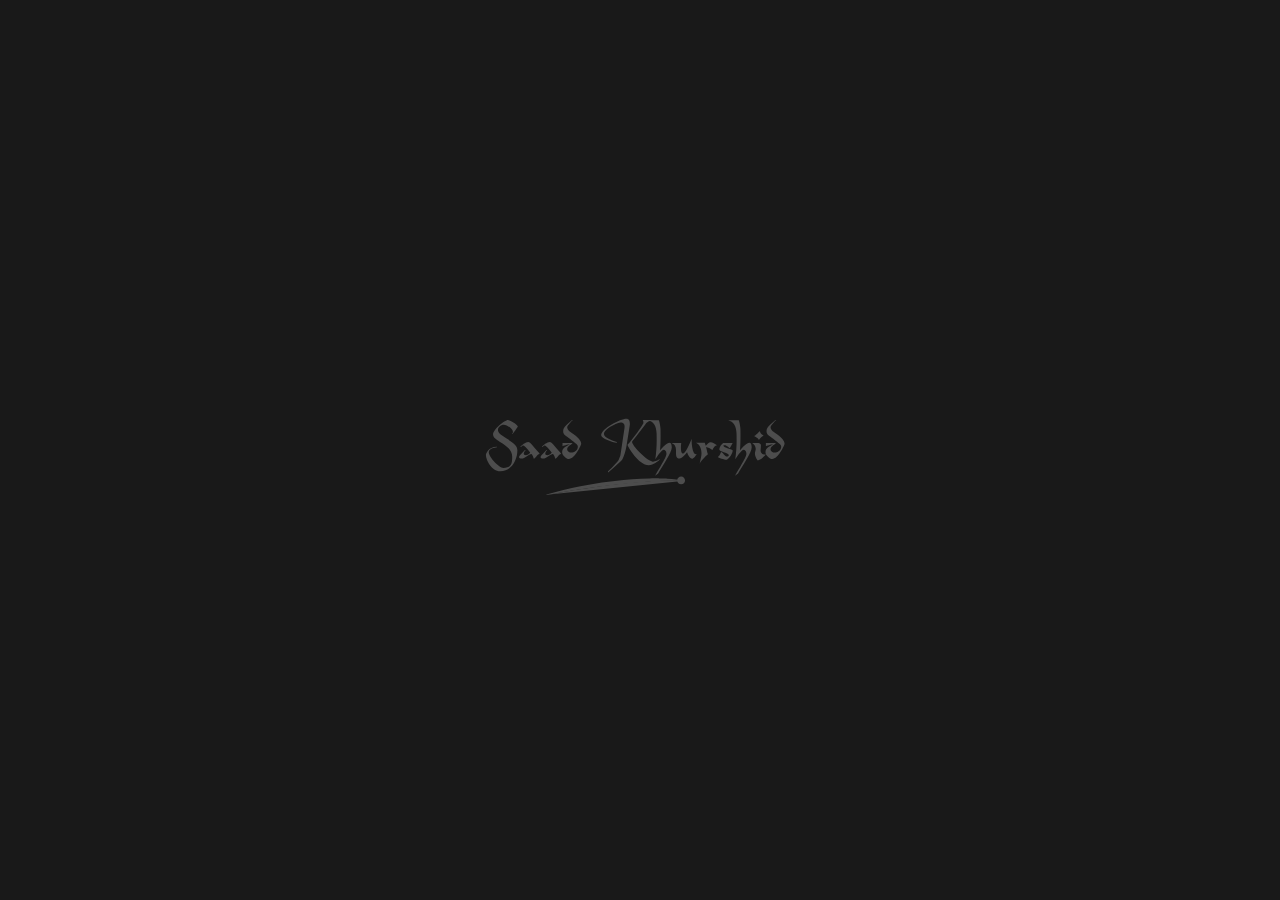
==== commit 1f3db712: "27 july 2022" ====
--- a/AjzalBenaa.html
+++ b/AjzalBenaa.html
@@ -113,19 +113,20 @@
             <section class="overlay-content" style="text-align: center;">
                 <div style="display: inline-block; text-align: left; margin-top: -30px;">
                     <!--<a href="index.html">Home</a><br>-->
+                    <a href="better1.html">Better1</a>
                     <a href="appravo.html">Appravo</a>
-                    <a href="better1.html">Better1</a>
+                    <a href="mission66.html">Mission 66</a>
+                    <a href="AjzalBenaa.html">Ajzal Benaa</a>
                     <a href="scAgentBlue.html">ScoreCarts Agent Blue</a>
-                    <a href="AjzalBenaa.html">Ajzal Benaa</a>
                     <a href="sneakerMaps.html">Sneaker Maps</a>
+                    <a href="jobso.html">Jobso</a>
                     <a href="digiid.html">DigiID</a>
                     <a href="jobsoPPA.html">Jobso ppa</a>
-                    <a href="mission66.html">Mission 66</a>
-                    <a href="jobso.html">Jobso</a>
                     <a href="beMyCourier.html">Be My Courier</a>
                     <a href="allureDesign.html">Allure Design</a>
                     <a href="directTap.html">Direct Tap</a>
-                    <a href="warfareChat.html">Warfare Chat</a><br>
+                    <a href="warfareChat.html">Warfare Chat</a>
+                    <br>
                     <br><br>
                     <!--<a data-toggle="modal" data-target="#myModal">Contact</a><br>-->
                 </div>
